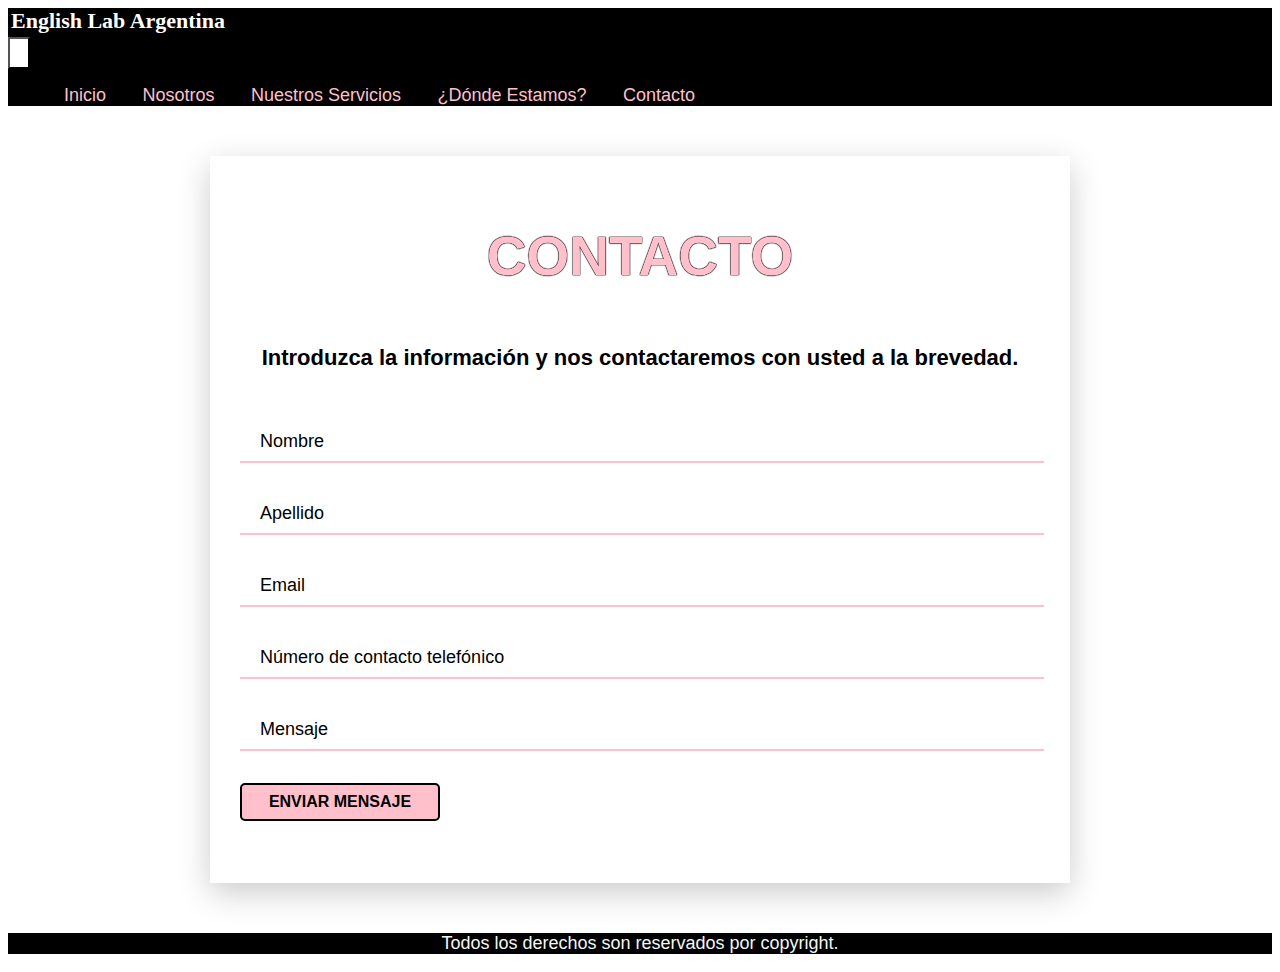
==== pages/contacto.html @ a681385c "modificación de querries para index" ====
<!DOCTYPE html>
<html lang="es">
    <head>
        <!--las páginas que elegí para esta entrega son el "index" y "nosotros"-->
        <meta charset="UTF-8">
        <meta name="viewport" content="width=device-width, initial-scale=1.0"> 
        <meta http-equiv="X-UA-Compatible" content="IE=edge">
        <link rel="stylesheet" href="https://cdn.jsdelivr.net/npm/bootstrap@4.6.2/dist/css/bootstrap.min.css" integrity="sha384-xOolHFLEh07PJGoPkLv1IbcEPTNtaed2xpHsD9ESMhqIYd0nLMwNLD69Npy4HI+N" crossorigin="anonymous">
        <link rel="stylesheet" href="https://cdnjs.cloudflare.com/ajax/libs/font-awesome/6.2.1/css/all.min.css" integrity="sha512-MV7K8+y+gLIBoVD59lQIYicR65iaqukzvf/nwasF0nqhPay5w/9lJmVM2hMDcnK1OnMGCdVK+iQrJ7lzPJQd1w==" crossorigin="anonymous" referrerpolicy="no-referrer" />
        <link rel="stylesheet" href="../css/style.css">
        <title>English Lab Argentina</title>
    </head>
    <body>
        <!--inicio navbar-->
        <header>
            <nav class="navbar navbar-expand-lg">
                <h1 class="navbar-brand"><i class="fa-solid fa-graduation-cap"></i> English Lab Argentina</h1>   
                <button class="navbar-toggler" type="button" data-toggle="collapse" data-target="#collapsibleNavbar">
                    <span class="navbar-toggler-icon">
                        <i class="fa-solid fa-bars"></i>
                    </span>
                </button> 
                <div class="collapse navbar-collapse" id="collapsibleNavbar"> 
                    <ul class="navbar-nav">
                        <li class="navbar-item"><a href="../index.html">inicio</a></li>
                        <li class="navbar-item"><a href="nosotros.html">nosotros</a></li>
                        <li class="navbar-item"><a href="nuestros-servicios.html">nuestros servicios</a></li>
                        <li class="navbar-item"><a href="donde-estamos.html">¿dónde estamos?</a></li>
                        <li class="navbar-item"><a href="contacto.html">contacto</a></li>
                    </ul> 
                </div>   
            </nav>
        </header>
        <!--fin navbar-->
        <!--inicio main-->
        <main>
            <div class="contact">
                <div class="title">
                    <h2>Contacto</h2>
                    <h3>Introduzca la información y nos contactaremos con usted a la brevedad.</h3>
                </div>
                <div class="container">
                    <div class="contact-form row">
                        <div class="form-field col-lg-6">
                            <input type="text" id="nombre" class="input-text" name="nombre" required>
                            <label for="nombre" class="label">Nombre</label>
                        </div>
                        <div class="form-field col-lg-6">
                            <input type="text" id="apellido" class="input-text" name="apellido" required>
                            <label for="apellido" class="label">Apellido</label>
                        </div>
                        <div class="form-field col-lg-6">
                            <input type="email" id="email" class="input-text" name="email" required>
                            <label for="email" class="label">Email</label>
                        </div>
                        <div class="form-field col-lg-6">
                            <input type="text" id="telefono" class="input-text" name="telefono" required>
                            <label for="telefono" class="label">Número de contacto telefónico</label>
                        </div>
                        <div class="form-field col-lg-12">
                            <input type="text" id="mensaje" class="input-text" name="mensaje" required>
                            <label for="mensaje" class="label">Mensaje</label>
                        </div>
                        <div class="form-field col-lg-12">
                            <input type="submit" name="enviar" class="submit-btn" value="enviar mensaje" >
                        </div>
                    </div>
                </div>
            </div> 
        </main> 
        <!--fin main-->
        <footer>
            <div class="copyright row">
                <div class="col-md-12"> 
                <p>Todos los derechos son reservados por copyright.</p>
                </div> 
            </div>
            <div class="redes row">
                <div class="col-md-12">
                <a href="http://twitter.com/" target="_blank"><i class="fa-brands fa-twitter"></i></a>
                <a href="http://facebook.com/" target="_blank"><i class="fa-brands fa-facebook"></i></a>
                <a href="http://instagram.com/" target="_blank"><i class="fa-brands fa-instagram"></i></a>
                </div>
            </div>
        </footer>
        <!--fin footer-->
        <!--inicio scripts-->
        <script src="https://cdn.jsdelivr.net/npm/jquery@3.5.1/dist/jquery.slim.min.js" integrity="sha384-DfXdz2htPH0lsSSs5nCTpuj/zy4C+OGpamoFVy38MVBnE+IbbVYUew+OrCXaRkfj" crossorigin="anonymous"></script>
        <script src="https://cdn.jsdelivr.net/npm/popper.js@1.16.1/dist/umd/popper.min.js" integrity="sha384-9/reFTGAW83EW2RDu2S0VKaIzap3H66lZH81PoYlFhbGU+6BZp6G7niu735Sk7lN" crossorigin="anonymous"></script>
        <script src="https://cdn.jsdelivr.net/npm/bootstrap@4.6.2/dist/js/bootstrap.min.js" integrity="sha384-+sLIOodYLS7CIrQpBjl+C7nPvqq+FbNUBDunl/OZv93DB7Ln/533i8e/mZXLi/P+" crossorigin="anonymous"></script>
        <!--fin scripts-->        
    </body>
    

</html>
---- css/style.css ----
/*inicio navbar*/
.navbar{
    background-color: #000;
   
}
.navbar-brand{
    color: #fff;
    font-size: 22px;
    font-family: 'Times New Roman', Times, serif;
    text-decoration: none;
    text-transform: capitalize;
    font-weight: bold;
    margin:3px;

    
}
.navbar-toggler{
    background-color: #fff !important;
}

.navbar-toggler-icon{
    color: #000;
    font-size: 22px;
    padding: 3px;
}

.navbar-item{
    list-style: none;
    display: inline-block;
}
.navbar-item a{
    text-decoration: none;
    text-transform: capitalize;
    color: #ffc0cb;
    font-size: 18px;
    font-family: 'Segoe UI', Tahoma, Geneva, Verdana, sans-serif;
    padding: 16px;
    
}
.navbar-item a:hover{
    color: #F2F7F4;
    text-decoration: underline;
}
/*fin navbar*/
/*inicio body-welcome*/
body{
    font-family: 'Segoe UI', Tahoma, Geneva, Verdana, sans-serif;
    
}

.welcome{
    background: url(../images/main.jpg);
    background-size: cover;
    background-repeat: no-repeat;
    height: 100vh;   
}
.welcome-call{
    color: #000;
    float: left;
    padding: 30px; 
    margin-left: 20px;
    margin-top: 40px;      
    
}

.welcome-call h2{
    color: #000;
    margin-bottom: 20px;
    font-size: 50px;
    font-weight: bold;
    max-width: 450px;
    
    
}
.welcome-call p{
    margin-bottom: 40px;
    font-size: 22px;
    max-width: 450px;
    
}
.welcome-call a{
    color: #000;
    padding: 10px 20px;
    border:2px solid #000;
    background-color: #ffc0cb;
    border-radius: 5px;
    text-decoration: none;
    text-transform: uppercase;
    font-size: 16px;  
    font-weight: bold; 
    
}
.welcome-call a:hover{
    background-color: #000;
    color: #F2F7F4;
}
/*fin body-welcome*/
/*inicio footer*/
footer{
    text-align: center;
    font-size: 18px;
    background-color: #000;   
}
footer p{
    color: #F2F7F4;
       
}
footer i{
    text-decoration: none;
    color: #ffc0cb;        
}
/*fin footer*/
/*Nosotros*/
.img-about {
    background-image: url(../images/nosotros.jpg);
    height: 100vh;
    background-size: cover;
    background-position: center;
}
.title-about{
    background-color: #fff;
    color:#000;
    height: 100vh;
}

.title-about h2{
    color: #f8b3be;
    font-size: 55px;
    font-weight: bold;
    text-shadow: 0 0 1px black, 0 0 1px black, 0 0 1px black, 0 0 1px black;
    text-align: center;
    margin: 10%;

}
.title-about p{
    font-size: 22px;   
    color: #000;
    margin: 10%;
}


/*nuestros-servicios*/
.services{
    height: 100vh;
    width: 100%;
    background: #ccc;

}
.services-left{
    text-align: left;
    float: left;
    margin-left: 60px;
    

}
.services-left h2{
    color:#ffc0cb;
    margin-bottom: 8px;
    font-size: 55px;
    text-shadow: 0 0 1px black, 0 0 1px black, 0 0 1px black, 0 0 1px black; 
}

.services-left ul{
    color:#000;
    font-size: 22px;
    padding: 20px;
    line-height: 50px;
    
}

.services-left ul li{
    list-style-type: disc;
    list-style-position: inside;
}

.services-right{
    float:right;
    max-height: 100vh;
    overflow: hidden; 
}

/*dónde-estamos*/
.donde-estamos{
    background: url(../images/city.jpg);
    background-size: cover;
    background-repeat: no-repeat;
    height: 100vh;
    width: 100%;
    text-align: center;
    
}
.donde-texto h2{
    color:#ffc0cb;
    margin-bottom: 8px;
    font-size: 55px;
    text-shadow: 0 0 1px black, 0 0 1px black, 0 0 1px black, 0 0 1px black; 
}

.donde-texto p{
    color:#fff;
    font-size: 16px;
    padding-bottom: 10px;
}
.donde-map{
    width: 80%;
    height: 500px;
    
}


/*contacto*/
.contact{
    max-width: 800px;
    margin: 50px auto;
    position: relative;
    box-shadow: 0 10px 30px 0px rgb(204, 204, 204);
    padding: 30px;
}
.contact .title h2{
    text-transform: uppercase;
    text-align: center;
    font-size: 55px;
    line-height: 48px;
    padding-bottom: 20px;
    color: #ffc0cb;
    text-shadow: 0 0 1px black, 0 0 1px black, 0 0 1px black, 0 0 1px black;
}
.contact .title h3{
    text-align: center;
    font-size: 22px;
    padding-bottom: 20px;
    color: #000;
}
.contact-form .form-field{
    position: relative;
    margin: 32px 0;
}

.contact-form .input-text{
    display: block;
    width: 100%;
    height: 36px;
    border-width: 0 0 2px 0;
    border-color: #ffc0cb;
    font-size: 18px;
    line-height: 26px;
    font-weight: 400;
}

.contact-form .input-text:focus + .label, .contact-form .input-text.not-empty + .label {
    transform: translateY(-24px);
}
.contact-form .input-text:focus{
    outline: none;
}

.contact-form .label{
    position: absolute;
    left: 20px;
    bottom: 11px;
    font-size: 18px;
    font-weight: 400;
    color: #000;
    cursor: text;
    transition: transform 0.2s ease-in-out
}
.contact-form .submit-btn{
    display:inline-block;
    color: #000;
    background: #ffc0cb;
    text-transform: uppercase;
    font-size: 16px;  
    font-weight: bold;
    padding: 8px 16px;
    border:2px solid #000;   
    border-radius: 5px;
    width: 200px;
    text-decoration: none;
    cursor: pointer;   
    
}

/*media queries*/
@media only screen and (max-width:375px) {
    .welcome-call h2{
        font-size: 40px;
    
    }
}

@media only screen and (max-width:414px) {
    .welcome-call h2{
        font-size: 35px;
    }
    
}
@media only screen and (max-width: 576px) {
    .about{

    }
    
}
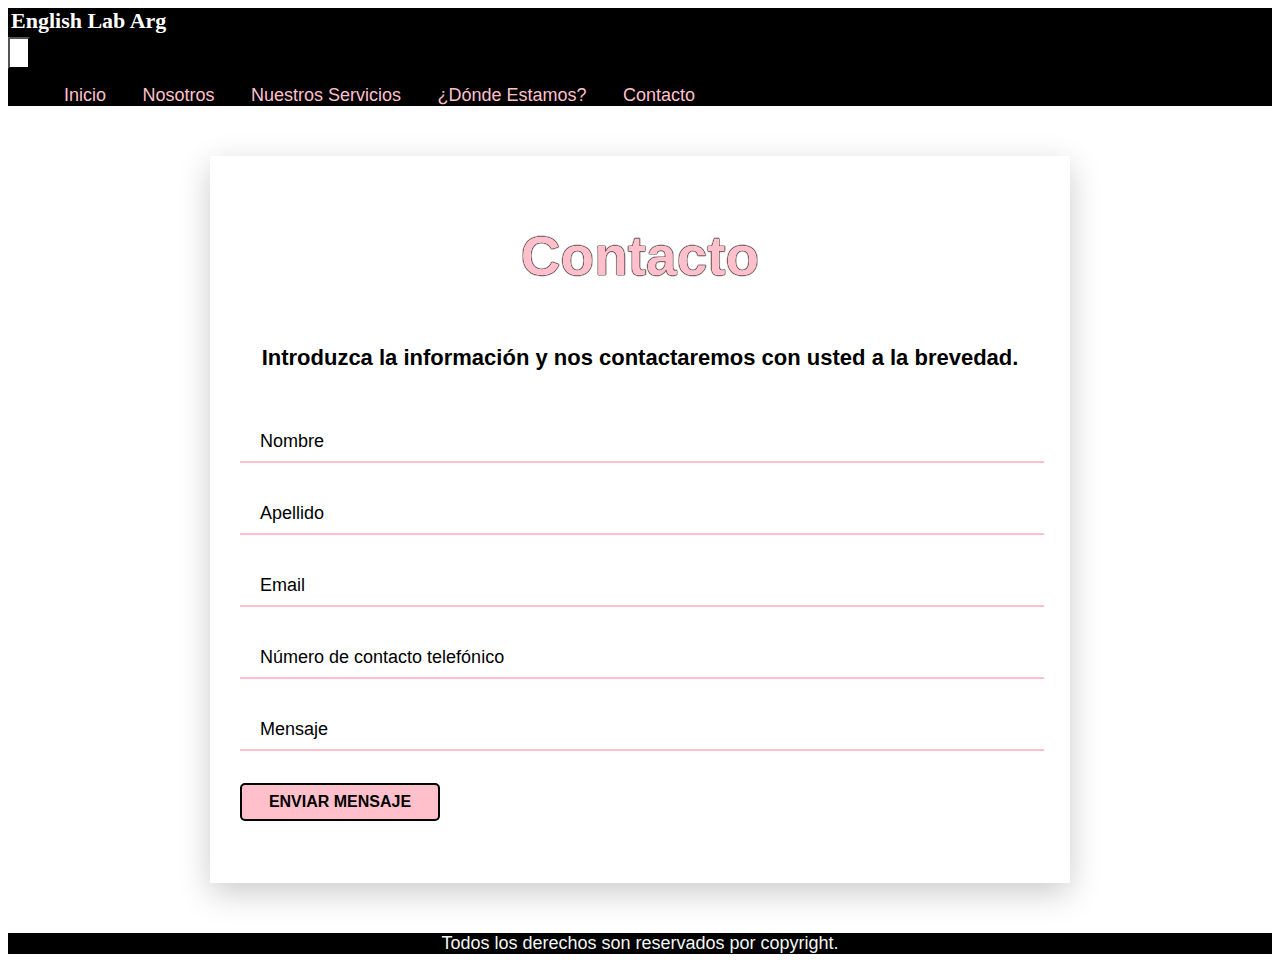
==== commit 872b65be: "cambios en el footer" ====
--- a/pages/contacto.html
+++ b/pages/contacto.html
@@ -1,20 +1,21 @@
 <!DOCTYPE html>
 <html lang="es">
-    <head>
-        <!--las páginas que elegí para esta entrega son el "index" y "nosotros"-->
+    <head>        
         <meta charset="UTF-8">
         <meta name="viewport" content="width=device-width, initial-scale=1.0"> 
         <meta http-equiv="X-UA-Compatible" content="IE=edge">
         <link rel="stylesheet" href="https://cdn.jsdelivr.net/npm/bootstrap@4.6.2/dist/css/bootstrap.min.css" integrity="sha384-xOolHFLEh07PJGoPkLv1IbcEPTNtaed2xpHsD9ESMhqIYd0nLMwNLD69Npy4HI+N" crossorigin="anonymous">
         <link rel="stylesheet" href="https://cdnjs.cloudflare.com/ajax/libs/font-awesome/6.2.1/css/all.min.css" integrity="sha512-MV7K8+y+gLIBoVD59lQIYicR65iaqukzvf/nwasF0nqhPay5w/9lJmVM2hMDcnK1OnMGCdVK+iQrJ7lzPJQd1w==" crossorigin="anonymous" referrerpolicy="no-referrer" />
         <link rel="stylesheet" href="../css/style.css">
-        <title>English Lab Argentina</title>
+        <title>English Lab Arg - Contacto</title>
+        <meta name="description" content="Contáctese con nosotros.">
+        <meta name="keywords" content="consultora, inglés, lengua inglesa, capacitación, traducciones, cursos, coaching, contacto">
     </head>
     <body>
         <!--inicio navbar-->
         <header>
             <nav class="navbar navbar-expand-lg">
-                <h1 class="navbar-brand"><i class="fa-solid fa-graduation-cap"></i> English Lab Argentina</h1>   
+                <h1 class="navbar-brand"><i class="fa-solid fa-graduation-cap"></i> English Lab Arg</h1>   
                 <button class="navbar-toggler" type="button" data-toggle="collapse" data-target="#collapsibleNavbar">
                     <span class="navbar-toggler-icon">
                         <i class="fa-solid fa-bars"></i>
@@ -70,16 +71,20 @@
         </main> 
         <!--fin main-->
         <footer>
-            <div class="copyright row">
-                <div class="col-md-12"> 
-                <p>Todos los derechos son reservados por copyright.</p>
-                </div> 
+            <div class="container foot">
+                <div class="row copyright">
+                    <div class="col-md-12"> 
+                    <p>Todos los derechos son reservados por copyright.</p>
+                    </div> 
+                </div>
             </div>
-            <div class="redes row">
-                <div class="col-md-12">
-                <a href="http://twitter.com/" target="_blank"><i class="fa-brands fa-twitter"></i></a>
-                <a href="http://facebook.com/" target="_blank"><i class="fa-brands fa-facebook"></i></a>
-                <a href="http://instagram.com/" target="_blank"><i class="fa-brands fa-instagram"></i></a>
+            <div class="container redes">
+                <div class="row redes">
+                    <div class="col-md-12">
+                    <a href="http://twitter.com/" target="_blank"><i class="fa-brands fa-twitter"></i></a>
+                    <a href="http://facebook.com/" target="_blank"><i class="fa-brands fa-facebook"></i></a>
+                    <a href="http://instagram.com/" target="_blank"><i class="fa-brands fa-instagram"></i></a>
+                    </div>
                 </div>
             </div>
         </footer>
@@ -90,6 +95,4 @@
         <script src="https://cdn.jsdelivr.net/npm/bootstrap@4.6.2/dist/js/bootstrap.min.js" integrity="sha384-+sLIOodYLS7CIrQpBjl+C7nPvqq+FbNUBDunl/OZv93DB7Ln/533i8e/mZXLi/P+" crossorigin="anonymous"></script>
         <!--fin scripts-->        
     </body>
-    
-
 </html>--- a/css/style.css
+++ b/css/style.css
@@ -1,302 +1,301 @@
+@charset "UTF-8";
+/*variables: color*/
+/*variables: fonts*/
 /*inicio navbar*/
-.navbar{
-    background-color: #000;
-   
-}
-.navbar-brand{
-    color: #fff;
-    font-size: 22px;
-    font-family: 'Times New Roman', Times, serif;
-    text-decoration: none;
-    text-transform: capitalize;
-    font-weight: bold;
-    margin:3px;
-
-    
-}
-.navbar-toggler{
-    background-color: #fff !important;
-}
-
-.navbar-toggler-icon{
-    color: #000;
-    font-size: 22px;
-    padding: 3px;
-}
-
-.navbar-item{
-    list-style: none;
-    display: inline-block;
-}
-.navbar-item a{
-    text-decoration: none;
-    text-transform: capitalize;
-    color: #ffc0cb;
-    font-size: 18px;
-    font-family: 'Segoe UI', Tahoma, Geneva, Verdana, sans-serif;
-    padding: 16px;
-    
-}
-.navbar-item a:hover{
-    color: #F2F7F4;
-    text-decoration: underline;
-}
+.navbar {
+  background-color: #000;
+}
+
+.navbar-brand {
+  color: #fff;
+  font-size: 22px;
+  font-family: "Times New Roman", Times, serif;
+  text-decoration: none;
+  text-transform: capitalize;
+  font-weight: bold;
+  margin: 3px;
+}
+
+.navbar-toggler {
+  background-color: #fff !important;
+}
+
+.navbar-toggler-icon {
+  color: #000;
+  font-size: 22px;
+  padding: 3px;
+}
+
+.navbar-item {
+  list-style: none;
+  display: inline-block;
+}
+.navbar-item a {
+  text-decoration: none;
+  text-transform: capitalize;
+  color: #ffc0cb;
+  font-size: 18px;
+  font-family: "Segoe UI", Tahoma, Geneva, Verdana, sans-serif;
+  padding: 16px;
+}
+.navbar-item a:hover {
+  color: #F2F7F4;
+  text-decoration: underline;
+}
+
 /*fin navbar*/
 /*inicio body-welcome*/
-body{
-    font-family: 'Segoe UI', Tahoma, Geneva, Verdana, sans-serif;
-    
-}
-
-.welcome{
-    background: url(../images/main.jpg);
-    background-size: cover;
-    background-repeat: no-repeat;
-    height: 100vh;   
-}
-.welcome-call{
-    color: #000;
-    float: left;
-    padding: 30px; 
-    margin-left: 20px;
-    margin-top: 40px;      
-    
-}
-
-.welcome-call h2{
-    color: #000;
-    margin-bottom: 20px;
-    font-size: 50px;
-    font-weight: bold;
-    max-width: 450px;
-    
-    
-}
-.welcome-call p{
-    margin-bottom: 40px;
-    font-size: 22px;
-    max-width: 450px;
-    
-}
-.welcome-call a{
-    color: #000;
-    padding: 10px 20px;
-    border:2px solid #000;
-    background-color: #ffc0cb;
-    border-radius: 5px;
-    text-decoration: none;
-    text-transform: uppercase;
-    font-size: 16px;  
-    font-weight: bold; 
-    
-}
-.welcome-call a:hover{
-    background-color: #000;
-    color: #F2F7F4;
-}
+body {
+  font-family: "Segoe UI", Tahoma, Geneva, Verdana, sans-serif;
+}
+body .welcome {
+  background: url(../images/main.jpg);
+  background-size: cover;
+  background-repeat: no-repeat;
+  height: 100vh;
+}
+body .welcome .welcome-call {
+  color: #000;
+  float: left;
+  padding: 30px;
+  margin-left: 20px;
+}
+body .welcome .welcome-call h2 {
+  color: #000;
+  margin-bottom: 20px;
+  font-size: 50px;
+  font-weight: bold;
+  max-width: 450px;
+}
+body .welcome .welcome-call p {
+  margin-bottom: 40px;
+  font-size: 22px;
+  max-width: 450px;
+}
+body .welcome .welcome-call a {
+  border: 2px solid #000;
+  border-radius: 5px;
+  color: #000;
+  padding: 10px 20px;
+  background-color: #ffc0cb;
+  text-decoration: none;
+  text-transform: uppercase;
+  font-size: 16px;
+  font-weight: bold;
+}
+body .welcome .welcome-call a:hover {
+  background-color: #000;
+  color: #F2F7F4;
+}
+
 /*fin body-welcome*/
 /*inicio footer*/
-footer{
-    text-align: center;
-    font-size: 18px;
-    background-color: #000;   
-}
-footer p{
-    color: #F2F7F4;
-       
-}
-footer i{
-    text-decoration: none;
-    color: #ffc0cb;        
-}
+footer {
+  text-align: center;
+  font-size: 18px;
+  background-color: #000;
+}
+footer p {
+  color: #F2F7F4;
+}
+footer i {
+  text-decoration: none;
+  color: #ffc0cb;
+}
+
 /*fin footer*/
 /*Nosotros*/
-.img-about {
-    background-image: url(../images/nosotros.jpg);
-    height: 100vh;
-    background-size: cover;
-    background-position: center;
-}
-.title-about{
-    background-color: #fff;
-    color:#000;
-    height: 100vh;
-}
-
-.title-about h2{
-    color: #f8b3be;
-    font-size: 55px;
-    font-weight: bold;
-    text-shadow: 0 0 1px black, 0 0 1px black, 0 0 1px black, 0 0 1px black;
-    text-align: center;
-    margin: 10%;
-
-}
-.title-about p{
-    font-size: 22px;   
-    color: #000;
-    margin: 10%;
-}
-
+.about .img-about {
+  background-image: url(../images/nosotros.jpg);
+  height: 100vh;
+  background-size: cover;
+  background-position: center;
+}
+.about .title-about {
+  background-color: #fff;
+  color: #000;
+  height: 100vh;
+}
+.about .title-about h2 {
+  color: #f8b3be;
+  font-size: 55px;
+  text-shadow: 0 0 1px black, 0 0 1px black, 0 0 1px black, 0 0 1px black;
+  text-align: right;
+  margin-bottom: 10%;
+  margin-top: 10%;
+  max-width: 100vh;
+  padding: 10%;
+}
+.about .title-about p {
+  font-size: 22px;
+  color: #000;
+  padding: 10%;
+}
 
 /*nuestros-servicios*/
-.services{
-    height: 100vh;
-    width: 100%;
-    background: #ccc;
-
-}
-.services-left{
-    text-align: left;
-    float: left;
-    margin-left: 60px;
-    
-
-}
-.services-left h2{
-    color:#ffc0cb;
-    margin-bottom: 8px;
-    font-size: 55px;
-    text-shadow: 0 0 1px black, 0 0 1px black, 0 0 1px black, 0 0 1px black; 
-}
-
-.services-left ul{
-    color:#000;
-    font-size: 22px;
-    padding: 20px;
-    line-height: 50px;
-    
-}
-
-.services-left ul li{
-    list-style-type: disc;
-    list-style-position: inside;
-}
-
-.services-right{
-    float:right;
-    max-height: 100vh;
-    overflow: hidden; 
+.services .title-services {
+  background-color: #fff;
+  color: #000;
+  height: 100vh;
+}
+.services .title-services h2 {
+  color: #f8b3be;
+  font-size: 55px;
+  text-shadow: 0 0 1px black, 0 0 1px black, 0 0 1px black, 0 0 1px black;
+  text-align: left;
+  margin-top: 10%;
+  margin-bottom: 10%;
+  max-width: 100vh;
+}
+.services .title-services .caja {
+  border: 2px solid #000;
+  border-radius: 5px;
+  background-color: #fff;
+  text-align: center;
+  line-height: 80%;
+  font-weight: bold;
+  font-family: "Segoe UI", Tahoma, Geneva, Verdana, sans-serif;
+  text-transform: uppercase;
+  font-size: 18px;
+  text-shadow: 0 0 5px #000;
+  color: #fff;
+  padding: 10px 20px;
+  margin-bottom: 10px;
+}
+.services .title-services .caja1 {
+  background-color: #bababa;
+  box-shadow: 0 0 5px, white;
+}
+.services .title-services .caja2 {
+  background-color: #a8a8a8;
+  box-shadow: 0 0 5px, white;
+}
+.services .title-services .caja3 {
+  background-color: #969696;
+  box-shadow: 0 0 5px, white;
+}
+.services .title-services .caja4 {
+  background-color: #858585;
+  box-shadow: 0 0 5px, white;
+}
+.services .title-services .caja5 {
+  background-color: #737373;
+  box-shadow: 0 0 5px, white;
+}
+.services .title-services .caja6 {
+  background-color: #616161;
+  box-shadow: 0 0 5px, white;
+}
+.services .img-services {
+  background-image: url(../images/services.jpg);
+  height: 100vh;
+  background-size: cover;
+  background-position: center;
 }
 
 /*dónde-estamos*/
-.donde-estamos{
-    background: url(../images/city.jpg);
-    background-size: cover;
-    background-repeat: no-repeat;
-    height: 100vh;
-    width: 100%;
-    text-align: center;
-    
-}
-.donde-texto h2{
-    color:#ffc0cb;
-    margin-bottom: 8px;
-    font-size: 55px;
-    text-shadow: 0 0 1px black, 0 0 1px black, 0 0 1px black, 0 0 1px black; 
-}
-
-.donde-texto p{
-    color:#fff;
-    font-size: 16px;
-    padding-bottom: 10px;
-}
-.donde-map{
-    width: 80%;
-    height: 500px;
-    
-}
-
+.donde-estamos {
+  background: url(../images/city.jpg);
+  background-size: cover;
+  background-repeat: no-repeat;
+  height: 100vh;
+  width: 100%;
+  text-align: center;
+}
+
+.donde-texto h2 {
+  color: #ffc0cb;
+  margin-bottom: 8px;
+  font-size: 55px;
+  text-shadow: 0 0 1px black, 0 0 1px black, 0 0 1px black, 0 0 1px black;
+}
+.donde-texto p {
+  color: #fff;
+  font-size: 16px;
+  padding-bottom: 10px;
+}
+
+.donde-map .googlemap {
+  width: 100%;
+  height: 75vh;
+}
 
 /*contacto*/
-.contact{
-    max-width: 800px;
-    margin: 50px auto;
-    position: relative;
-    box-shadow: 0 10px 30px 0px rgb(204, 204, 204);
-    padding: 30px;
-}
-.contact .title h2{
-    text-transform: uppercase;
-    text-align: center;
-    font-size: 55px;
-    line-height: 48px;
-    padding-bottom: 20px;
-    color: #ffc0cb;
-    text-shadow: 0 0 1px black, 0 0 1px black, 0 0 1px black, 0 0 1px black;
-}
-.contact .title h3{
-    text-align: center;
-    font-size: 22px;
-    padding-bottom: 20px;
-    color: #000;
-}
-.contact-form .form-field{
-    position: relative;
-    margin: 32px 0;
-}
-
-.contact-form .input-text{
-    display: block;
-    width: 100%;
-    height: 36px;
-    border-width: 0 0 2px 0;
-    border-color: #ffc0cb;
-    font-size: 18px;
-    line-height: 26px;
-    font-weight: 400;
-}
-
-.contact-form .input-text:focus + .label, .contact-form .input-text.not-empty + .label {
-    transform: translateY(-24px);
-}
-.contact-form .input-text:focus{
-    outline: none;
-}
-
-.contact-form .label{
-    position: absolute;
-    left: 20px;
-    bottom: 11px;
-    font-size: 18px;
-    font-weight: 400;
-    color: #000;
-    cursor: text;
-    transition: transform 0.2s ease-in-out
-}
-.contact-form .submit-btn{
-    display:inline-block;
-    color: #000;
-    background: #ffc0cb;
-    text-transform: uppercase;
-    font-size: 16px;  
-    font-weight: bold;
-    padding: 8px 16px;
-    border:2px solid #000;   
-    border-radius: 5px;
-    width: 200px;
-    text-decoration: none;
-    cursor: pointer;   
-    
+.contact {
+  max-width: 800px;
+  margin: 50px auto;
+  position: relative;
+  box-shadow: 0 10px 30px 0px #cccccc;
+  padding: 30px;
+}
+.contact .title h2 {
+  text-align: center;
+  font-size: 55px;
+  line-height: 48px;
+  padding-bottom: 20px;
+  color: #ffc0cb;
+  text-shadow: 0 0 1px black, 0 0 1px black, 0 0 1px black, 0 0 1px black;
+}
+.contact .title h3 {
+  text-align: center;
+  font-size: 22px;
+  padding-bottom: 20px;
+  color: #000;
+}
+
+.contact-form .form-field {
+  position: relative;
+  margin: 32px 0;
+}
+.contact-form .input-text {
+  display: block;
+  width: 100%;
+  height: 36px;
+  border-width: 0 0 2px 0;
+  border-color: #ffc0cb;
+  font-size: 18px;
+  line-height: 26px;
+  font-weight: 400;
+}
+.contact-form .input-text:focus + .label, .contact-form .contact-form .input-text.not-empty + .label {
+  transform: translateY(-24px);
+}
+.contact-form .input-text:focus {
+  outline: none;
+}
+.contact-form .label {
+  position: absolute;
+  left: 20px;
+  bottom: 11px;
+  font-size: 18px;
+  font-weight: 400;
+  color: #000;
+  cursor: text;
+  transition: transform 0.2s ease-in-out;
+}
+.contact-form .submit-btn {
+  display: inline-block;
+  color: #000;
+  background: #ffc0cb;
+  text-transform: uppercase;
+  font-size: 16px;
+  font-weight: bold;
+  padding: 8px 16px;
+  width: 200px;
+  text-decoration: none;
+  cursor: pointer;
+  border: 2px solid #000;
+  border-radius: 5px;
 }
 
 /*media queries*/
-@media only screen and (max-width:375px) {
-    .welcome-call h2{
-        font-size: 40px;
-    
-    }
-}
-
-@media only screen and (max-width:414px) {
-    .welcome-call h2{
-        font-size: 35px;
-    }
-    
-}
-@media only screen and (max-width: 576px) {
-    .about{
-
-    }
-    
-}
+@media only screen and (max-width: 375px) {
+  .welcome-call h2 {
+    font-size: 40px;
+  }
+}
+@media only screen and (max-width: 414px) {
+  .welcome-call h2 {
+    font-size: 35px;
+  }
+}/*# sourceMappingURL=style.css.map */